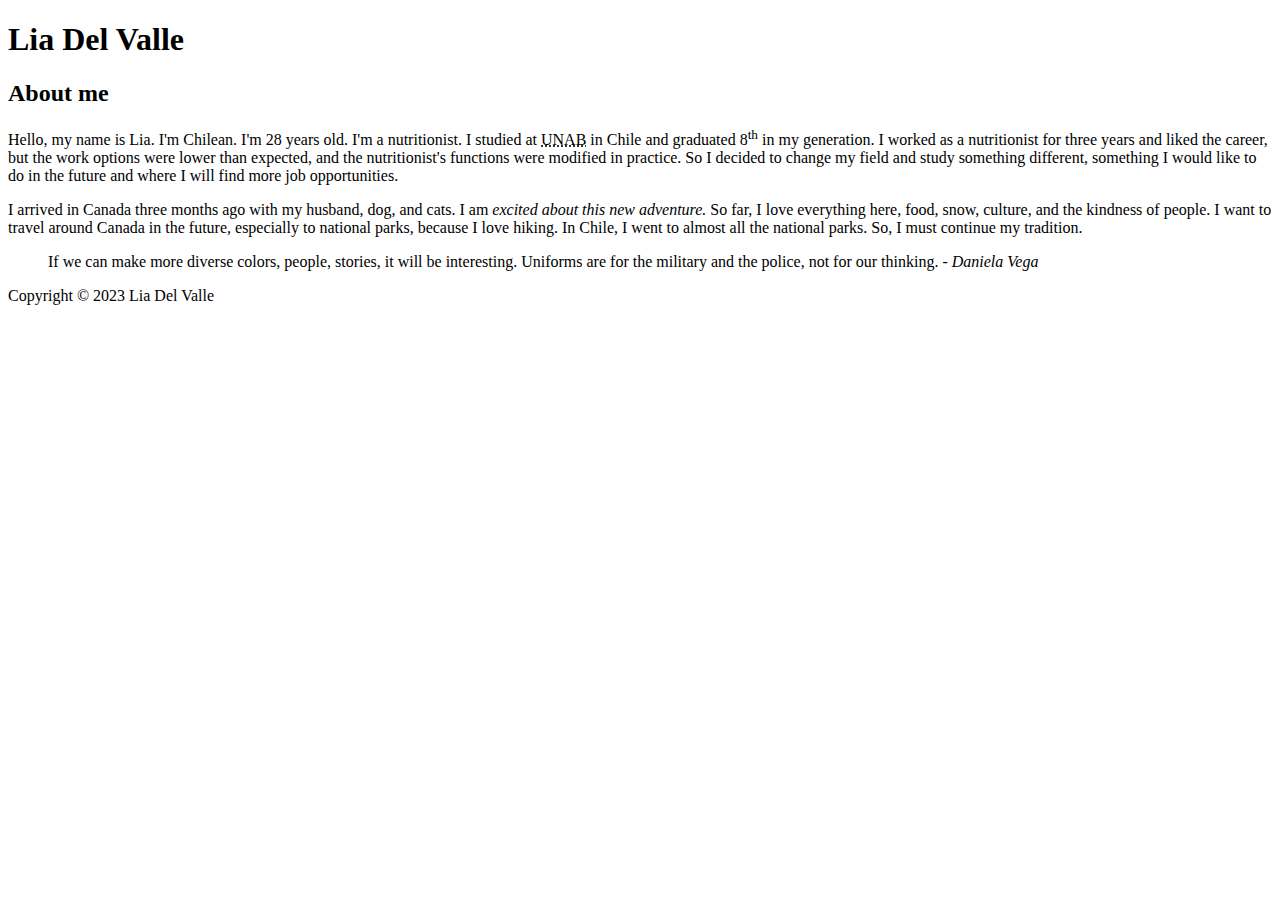
==== html-assignment/index.html @ 04fc4f93 "Formating code" ====
<!DOCTYPE html>
<html lang="en">
<head>
    <meta charset="UTF-8">
    <meta http-equiv="X-UA-Compatible" content="IE=edge">
    <meta name="viewport" content="width=device-width, initial-scale=1.0">
    <title>HTML Assignment</title>
</head>
<body>
    <header>
        <h1>Lia Del Valle</h1>
    </header>
    <main>
        <article>
            <h2>About me</h2>
            <p>
                Hello, my name is Lia. I'm Chilean. I'm 28 years old. I'm a nutritionist. 
                I studied at <abbr title="Andrés Bello National University">UNAB</abbr> in 
                Chile and graduated 8<sup>th</sup> in my generation. I worked as a nutritionist 
                for three years and liked the career, but the work options were lower than expected, 
                and the nutritionist's functions were modified in practice. So I decided to change 
                my field and study something different, something I would like to do in the future 
                and where I will find more job opportunities.
            </p>
            <p>
                I arrived in Canada three months ago with my husband, dog, and cats. 
                I am <em>excited about this new adventure.</em>  So far, I love everything 
                here, food, snow, culture, and the kindness of people. I want to travel around 
                Canada in the future, especially to national parks, because I love hiking. In 
                Chile, I went to almost all the national parks. So, I must continue my tradition.
            </p>
            <blockquote>
                If we can make more diverse colors, people, stories, it will be interesting. 
                Uniforms are for the military and the police, not for our thinking. -
                <cite>
                    Daniela Vega
                </cite>
            </blockquote>
        </article>
    </main>
    <footer>
        Copyright <span>&copy</span> 2023 Lia Del Valle
    </footer>
</body>
</html>
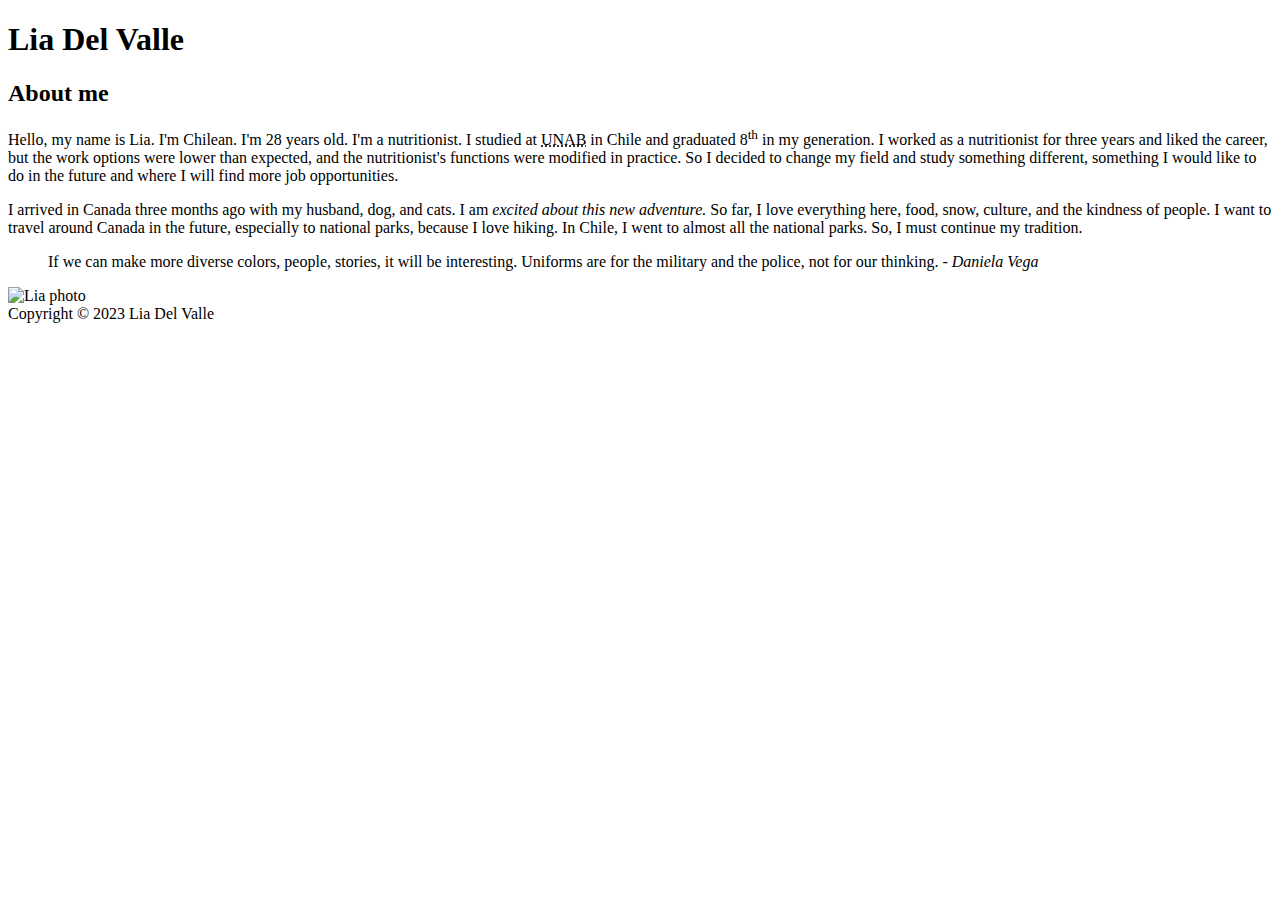
==== commit f35cb57e: "photo added" ====
--- a/html-assignment/index.html
+++ b/html-assignment/index.html
@@ -38,6 +38,9 @@
             </blockquote>
         </article>
     </main>
+    <section>
+        <img src="images/IMG_1417.jpg" alt="Lia photo">
+    </section>
     <footer>
         Copyright <span>&copy</span> 2023 Lia Del Valle
     </footer>
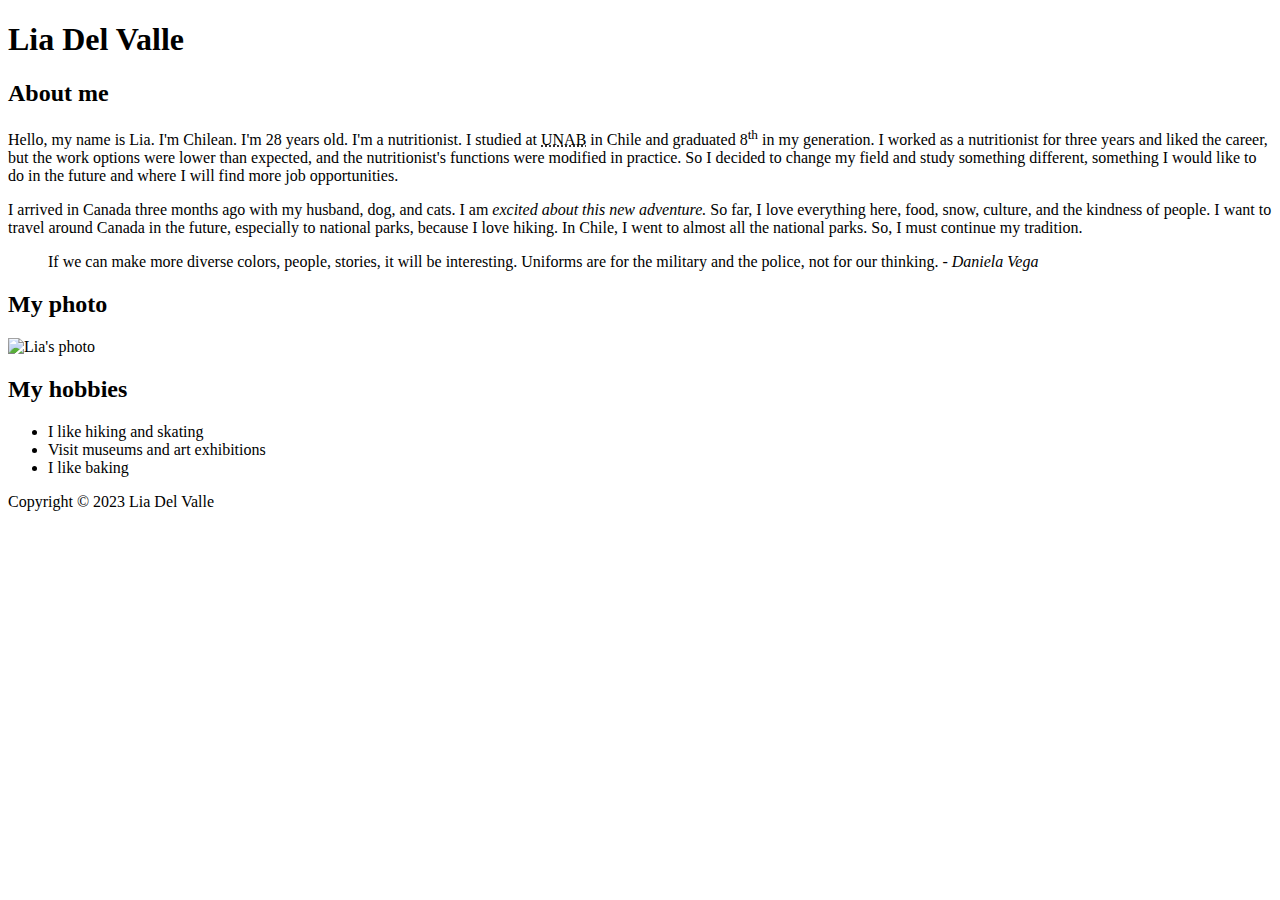
==== commit 53bb4006: "new page added" ====
--- a/html-assignment/index.html
+++ b/html-assignment/index.html
@@ -39,7 +39,16 @@
         </article>
     </main>
     <section>
-        <img src="images/IMG_1417.jpg" alt="Lia photo">
+        <h2>My photo</h2>
+        <img src="image/img_1417.jpg" alt="Lia's photo" height="600px">
+    </section>
+    <section>
+        <h2>My hobbies</h2>
+        <ul>
+            <li>I like hiking and skating</li>
+            <li>Visit museums and art exhibitions</li>
+            <li>I like baking</li>
+        </ul>
     </section>
     <footer>
         Copyright <span>&copy</span> 2023 Lia Del Valle
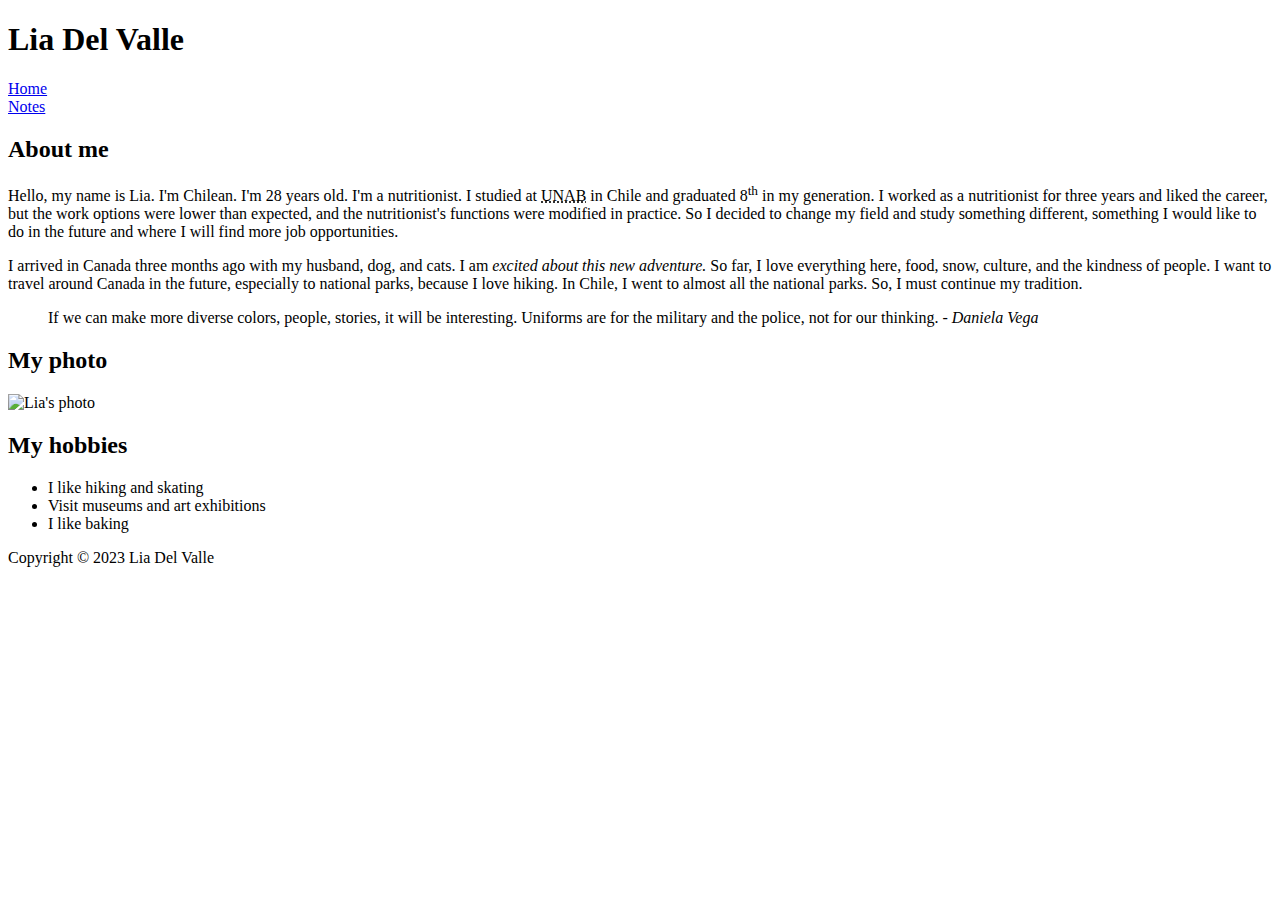
==== commit acac9bc7: "Nav ready" ====
--- a/html-assignment/index.html
+++ b/html-assignment/index.html
@@ -9,6 +9,10 @@
 <body>
     <header>
         <h1>Lia Del Valle</h1>
+        <nav>
+            <li><a href="index.html">Home</a></li>
+            <li><a href="notes.html">Notes</a></li>
+        </nav>
     </header>
     <main>
         <article>
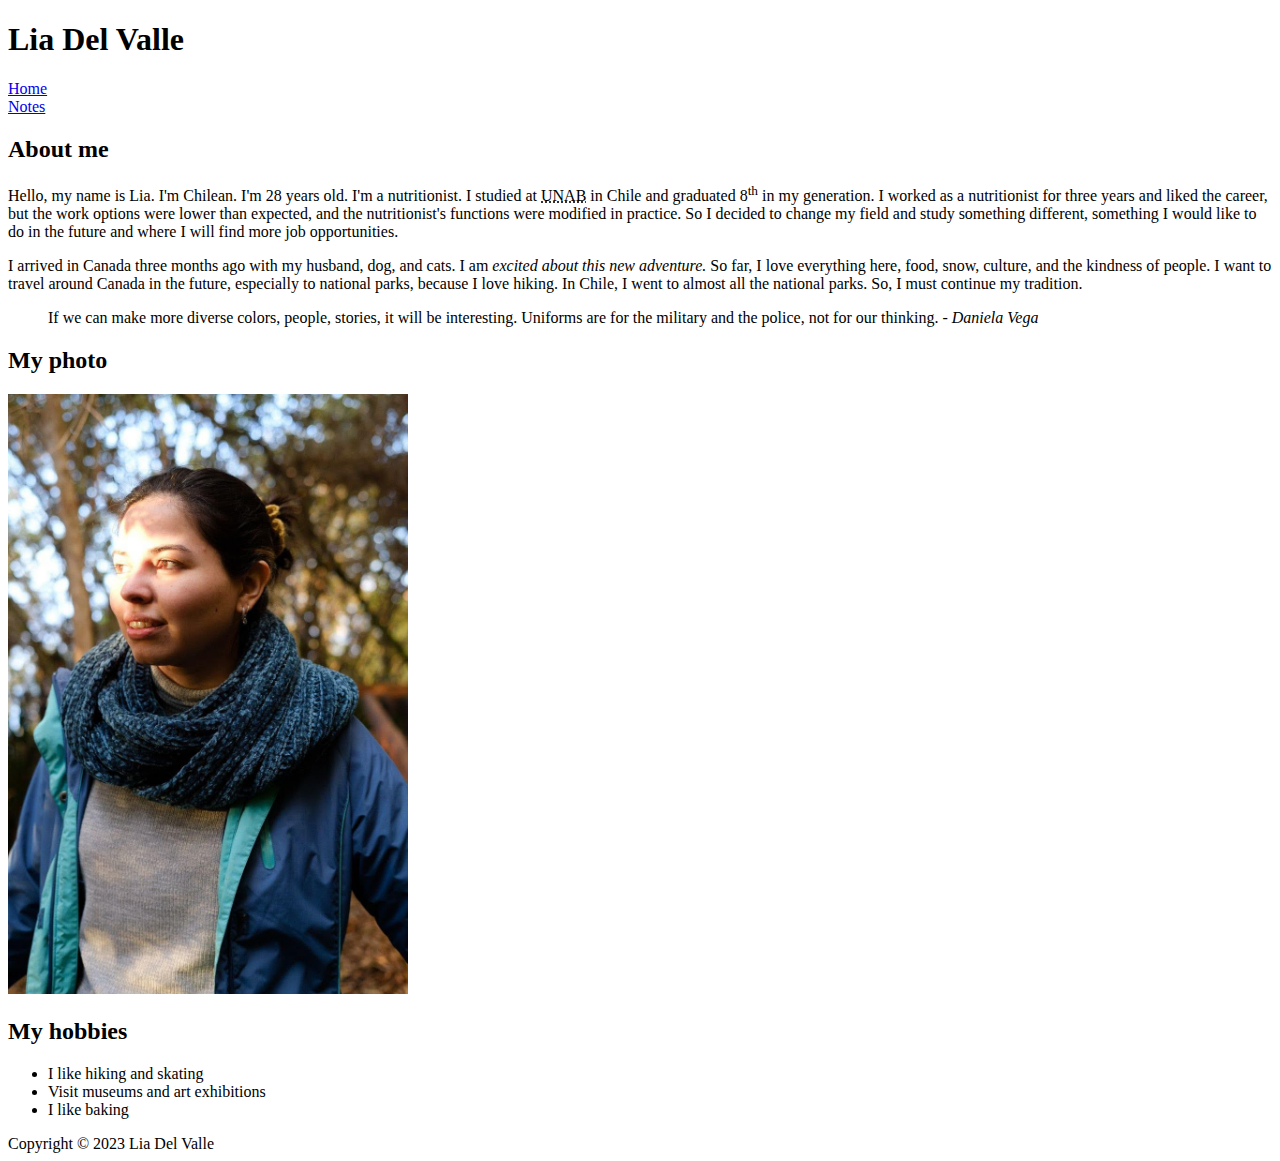
==== commit 9c7882fa: "image path changed" ====
--- a/html-assignment/index.html
+++ b/html-assignment/index.html
@@ -44,7 +44,7 @@
     </main>
     <section>
         <h2>My photo</h2>
-        <img src="image/img_1417.jpg" alt="Lia's photo" height="600px">
+        <img src="image/liaimg.jpg" alt="Lia's photo" height="600px">
     </section>
     <section>
         <h2>My hobbies</h2>
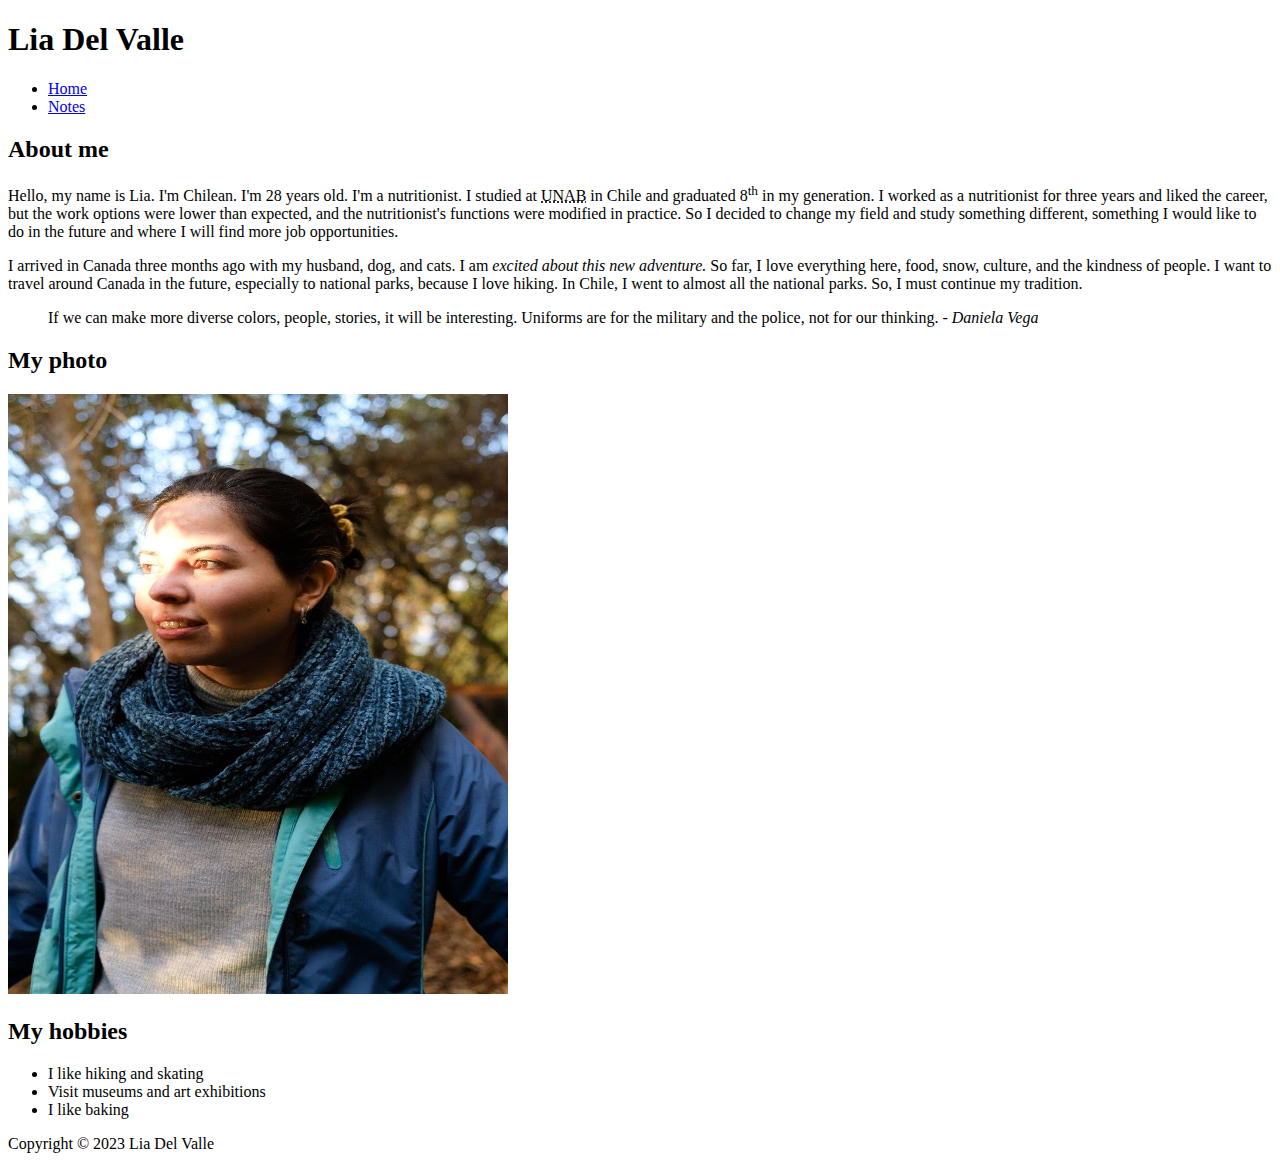
==== commit 8424efea: "Corrected validator errors" ====
--- a/html-assignment/index.html
+++ b/html-assignment/index.html
@@ -10,8 +10,10 @@
     <header>
         <h1>Lia Del Valle</h1>
         <nav>
-            <li><a href="index.html">Home</a></li>
-            <li><a href="notes.html">Notes</a></li>
+            <ul>
+                <li><a href="index.html">Home</a></li>
+                <li><a href="notes.html">Notes</a></li>
+            </ul>
         </nav>
     </header>
     <main>
@@ -44,7 +46,7 @@
     </main>
     <section>
         <h2>My photo</h2>
-        <img src="image/liaimg.jpg" alt="Lia's photo" height="600px">
+        <img src="image/liaimg.jpg" alt="Lia's photo" width="500" height="600">
     </section>
     <section>
         <h2>My hobbies</h2>
@@ -55,7 +57,7 @@
         </ul>
     </section>
     <footer>
-        Copyright <span>&copy</span> 2023 Lia Del Valle
+        Copyright <span>&copy;</span> 2023 Lia Del Valle
     </footer>
 </body>
 </html>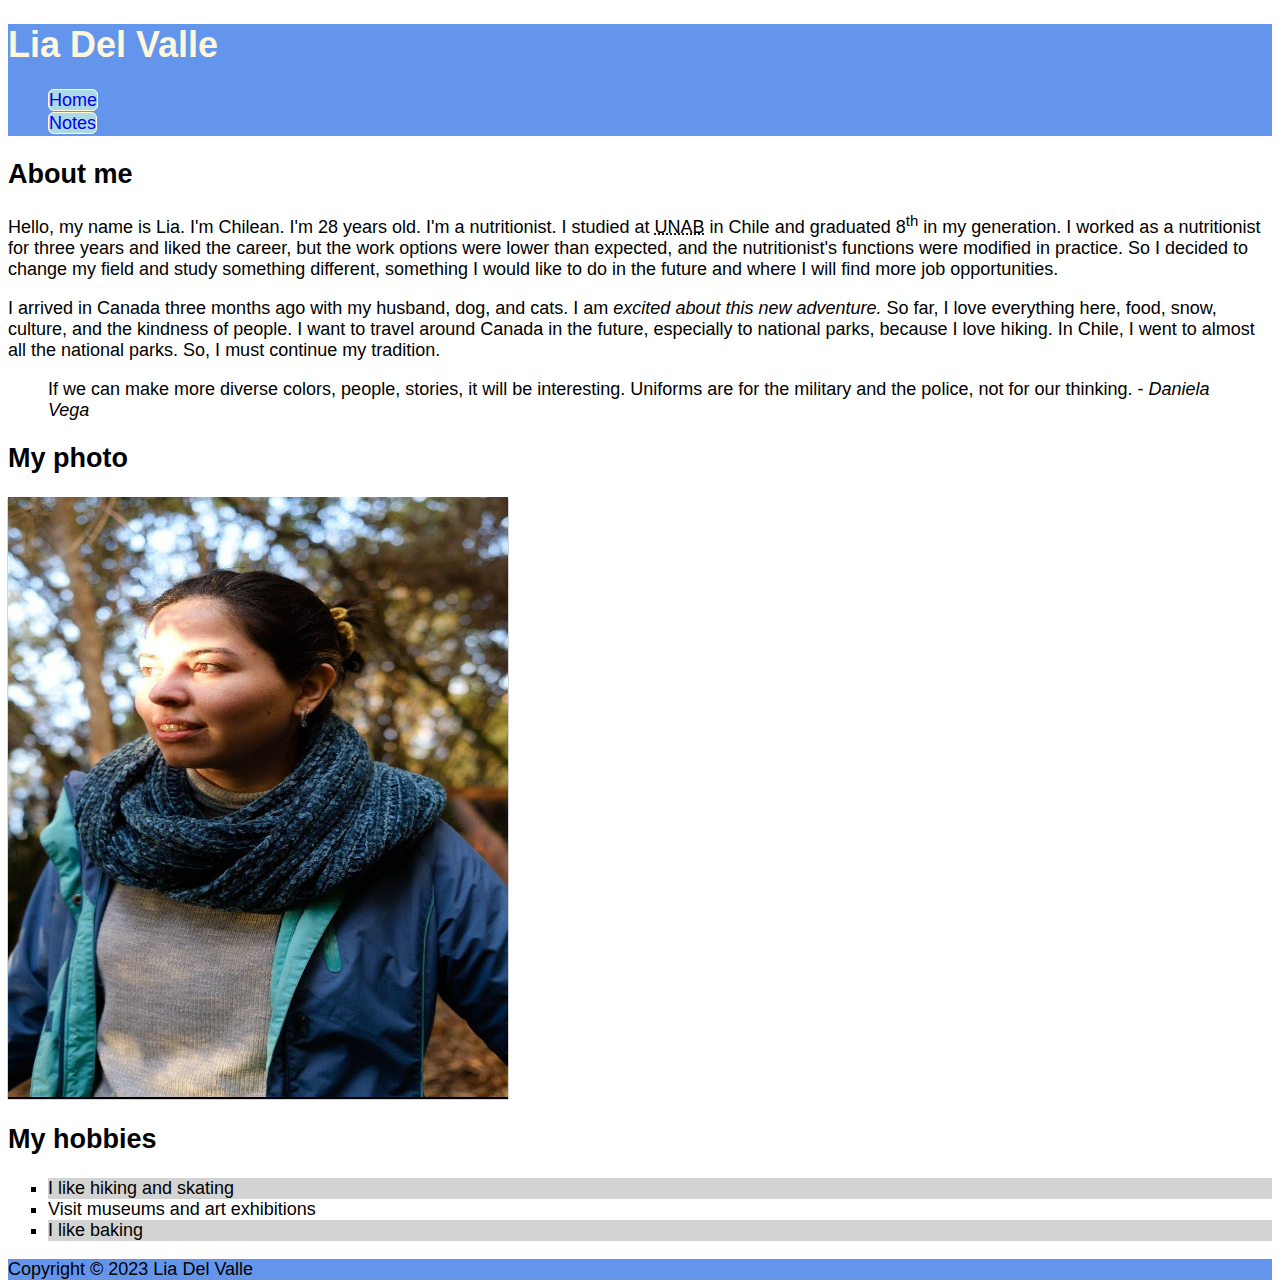
==== commit e5be5adf: "css added to the html" ====
--- a/html-assignment/index.html
+++ b/html-assignment/index.html
@@ -4,12 +4,13 @@
     <meta charset="UTF-8">
     <meta http-equiv="X-UA-Compatible" content="IE=edge">
     <meta name="viewport" content="width=device-width, initial-scale=1.0">
+    <link href="css/main.css" rel="stylesheet">
     <title>HTML Assignment</title>
 </head>
 <body>
     <header>
-        <h1>Lia Del Valle</h1>
-        <nav>
+        <h1 class="site-title">Lia Del Valle</h1>
+        <nav class="my-navigation">
             <ul>
                 <li><a href="index.html">Home</a></li>
                 <li><a href="notes.html">Notes</a></li>
@@ -46,11 +47,11 @@
     </main>
     <section>
         <h2>My photo</h2>
-        <img src="image/liaimg.jpg" alt="Lia's photo" width="500" height="600">
+        <img id="my-image" src="image/liaimg.jpg" alt="Lia's photo" width="500" height="600">
     </section>
     <section>
         <h2>My hobbies</h2>
-        <ul>
+        <ul class="my-list">
             <li>I like hiking and skating</li>
             <li>Visit museums and art exhibitions</li>
             <li>I like baking</li>
--- a/html-assignment/css/main.css
+++ b/html-assignment/css/main.css
@@ -0,0 +1,38 @@
+/* 
+  using the body selector 
+  styling two properties by adding two declarations
+*/
+body {
+    font-family: sans-serif;
+    font-size: 18px;
+}
+header, footer {
+    background-color:cornflowerblue;
+}
+.site-title {
+    color:cornsilk;
+}
+#my-image {
+    box-shadow:  0 2px 1px black;
+}
+/* using the class my list */
+.my-list li {
+    list-style-type: square;
+}
+.my-list li:nth-child(odd){
+    background-color: lightgrey;
+}
+/* styling the navigation */
+.my-navigation li {
+    list-style-type: none;
+    padding-bottom: 2px;
+}
+.my-navigation a {
+    text-decoration: none;
+    background-color: lightblue;
+    border: 0.5px solid cornsilk;
+    border-radius: 6px;
+}
+.my-navigation a:hover {
+    background-color: lightcoral;
+}